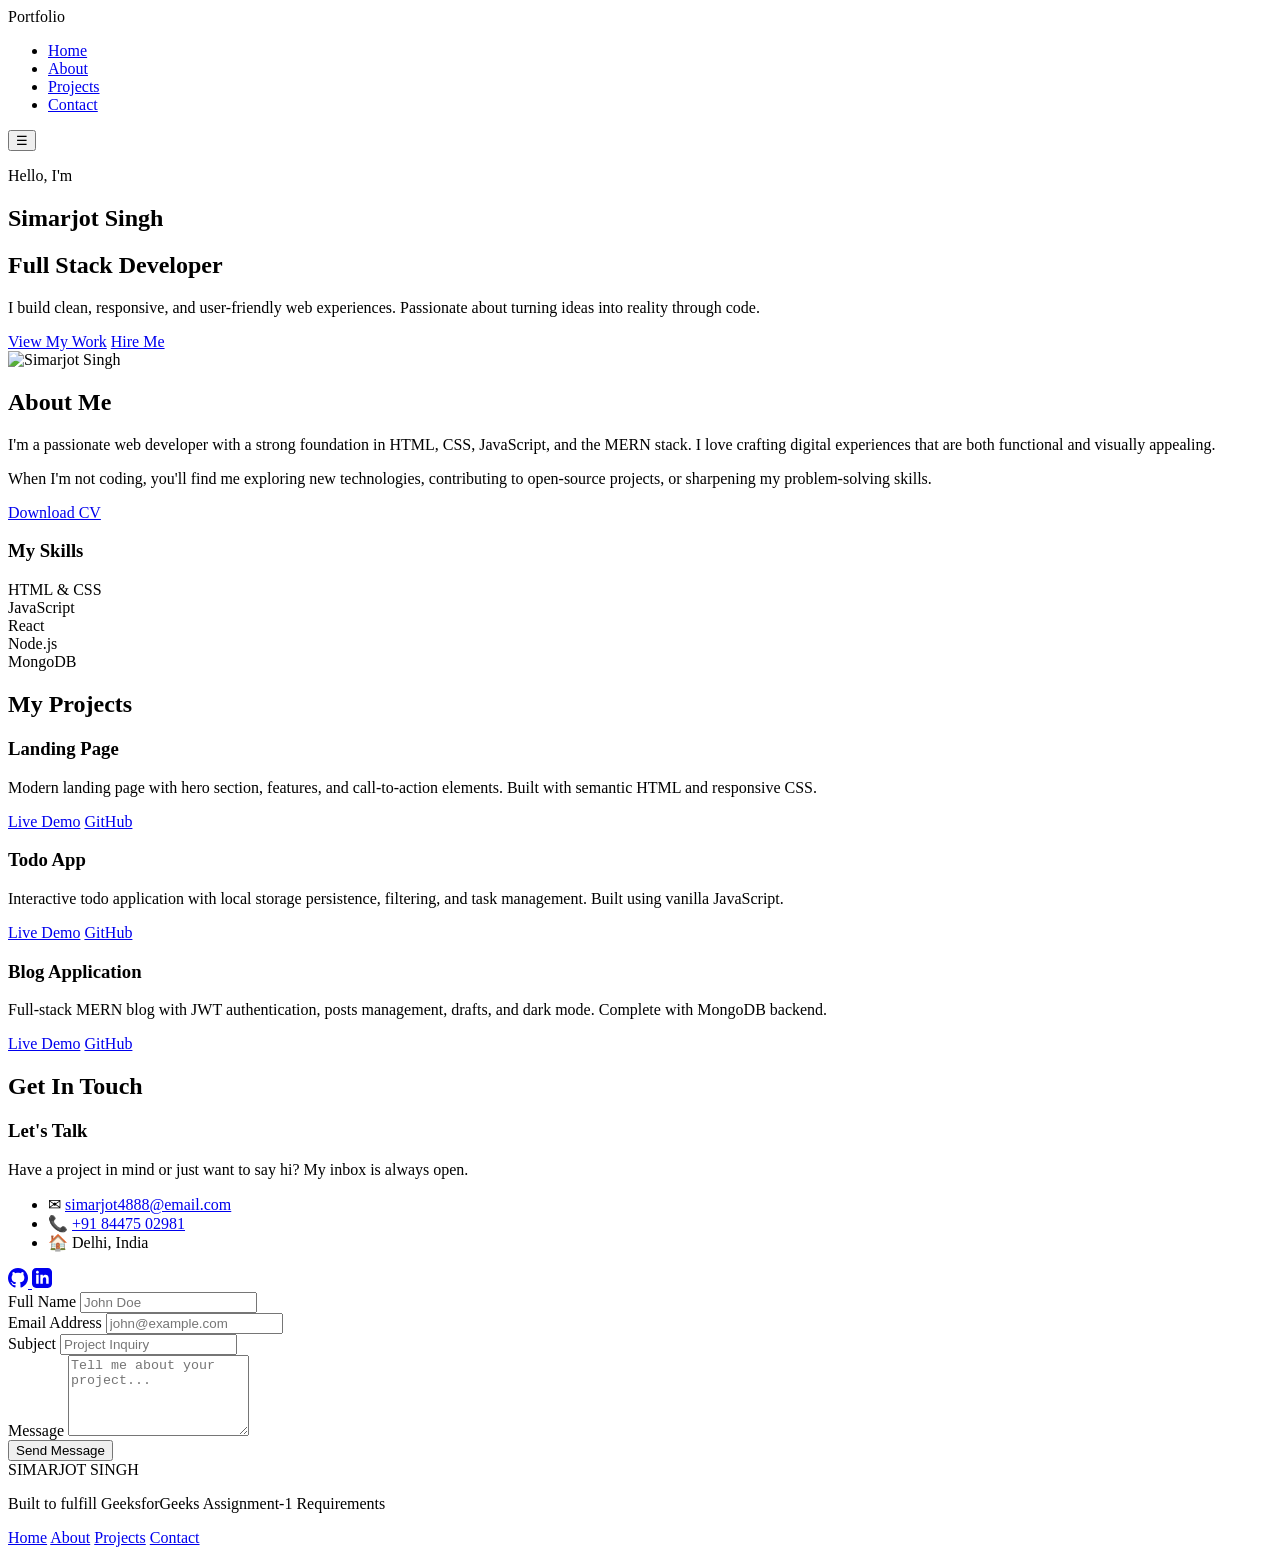
==== Assignments/A1/index.html @ 077f806a "abc" ====
<!DOCTYPE html>
<html lang="en">
  <head>
    <meta charset="UTF-8" />
    <meta name="viewport" content="width=device-width, initial-scale=1.0" />
    <meta name="description" content="Personal portfolio website" />
    <base href="/A1/" />
    <title>My Portfolio</title>
    <link rel="stylesheet" href="style.css" />
  </head>
  <body>

    <!-- ========== HEADER / NAV ========== -->
    <header>
      <nav class="navbar">
        <div class="logo">Portfolio</div>
        <ul class="nav-links">
          <li><a href="#home">Home</a></li>
          <li><a href="#about">About</a></li>
          <li><a href="#projects">Projects</a></li>
          <li><a href="#contact">Contact</a></li>
        </ul>
        <button class="hamburger" aria-label="Toggle menu">&#9776;</button>
      </nav>
    </header>

    <main>

      <!-- ========== HOME SECTION ========== -->
      <section id="home" class="hero">
        <div class="hero-content">
          <p class="hero-greeting">Hello, I'm</p>
          <h1 class="hero-name">Simarjot Singh</h1>
          <h2 class="hero-role">Full Stack Developer</h2>
          <p class="hero-bio">
            I build clean, responsive, and user-friendly web experiences.
            Passionate about turning ideas into reality through code.
          </p>
          <div class="hero-buttons">
            <a href="#projects" class="btn btn-primary">View My Work</a>
            <a href="#contact" class="btn btn-outline">Hire Me</a>
          </div>
        </div>
        <div class="hero-avatar">
          <div class="avatar-circle">
            <img src="Simar-pic.jpg" alt="Simarjot Singh" class="avatar-img" />
          </div>
        </div>
      </section>

      <!-- ========== ABOUT SECTION ========== -->
      <section id="about" class="about">
        <div class="section-header">
          <h2>About Me</h2>
          <div class="underline"></div>
        </div>
        <div class="about-grid">
          <div class="about-text">
            <p>
              I'm a passionate web developer with a strong foundation in HTML,
              CSS, JavaScript, and the MERN stack. I love crafting digital
              experiences that are both functional and visually appealing.
            </p>
            <p>
              When I'm not coding, you'll find me exploring new technologies,
              contributing to open-source projects, or sharpening my
              problem-solving skills.
            </p>
            <a href="Resume_SimarjotSingh.pdf" download="Simarjot_Singh_CV.pdf" class="btn btn-primary">Download CV</a>
          </div>
          <div class="skills">
            <h3>My Skills</h3>
            <div class="skill-list">
              <div class="skill-item">
                <span class="skill-name">HTML &amp; CSS</span>
                <div class="skill-bar">
                  <div class="skill-fill" style="--fill: 90%"></div>
                </div>
              </div>
              <div class="skill-item">
                <span class="skill-name">JavaScript</span>
                <div class="skill-bar">
                  <div class="skill-fill" style="--fill: 80%"></div>
                </div>
              </div>
              <div class="skill-item">
                <span class="skill-name">React</span>
                <div class="skill-bar">
                  <div class="skill-fill" style="--fill: 75%"></div>
                </div>
              </div>
              <div class="skill-item">
                <span class="skill-name">Node.js</span>
                <div class="skill-bar">
                  <div class="skill-fill" style="--fill: 70%"></div>
                </div>
              </div>
              <div class="skill-item">
                <span class="skill-name">MongoDB</span>
                <div class="skill-bar">
                  <div class="skill-fill" style="--fill: 65%"></div>
                </div>
              </div>
            </div>
          </div>
        </div>
      </section>

      <!-- ========== PROJECTS SECTION ========== -->
      <section id="projects" class="projects">
        <div class="section-header">
          <h2>My Projects</h2>
          <div class="underline"></div>
        </div>
        <div class="projects-grid">

          <article class="project-card">
            <div class="card-body">
              <h3>Landing Page</h3>
              <p>Modern landing page with hero section, features, and call-to-action elements. Built with semantic HTML and responsive CSS.</p>
              <div class="card-links">
                <a href="/a3" class="btn btn-sm">Live Demo</a>
                <a href="https://github.com" class="btn btn-sm btn-outline">GitHub</a>
              </div>
            </div>
          </article>

          <article class="project-card">
            <div class="card-body">
              <h3>Todo App</h3>
              <p>Interactive todo application with local storage persistence, filtering, and task management. Built using vanilla JavaScript.</p>
              <div class="card-links">
                <a href="/a4" class="btn btn-sm">Live Demo</a>
                <a href="https://github.com" class="btn btn-sm btn-outline">GitHub</a>
              </div>
            </div>
          </article>

          <article class="project-card">
            <div class="card-body">
              <h3>Blog Application</h3>
              <p>Full-stack MERN blog with JWT authentication, posts management, drafts, and dark mode. Complete with MongoDB backend.</p>
              <div class="card-links">
                <a href="/a10" class="btn btn-sm">Live Demo</a>
                <a href="https://github.com" class="btn btn-sm btn-outline">GitHub</a>
              </div>
            </div>
          </article>

        </div>
      </section>

      <!-- ========== CONTACT SECTION ========== -->
      <section id="contact" class="contact">
        <div class="section-header">
          <h2>Get In Touch</h2>
          <div class="underline"></div>
        </div>
        <div class="contact-wrapper">
          <div class="contact-info">
            <h3>Let's Talk</h3>
            <p>Have a project in mind or just want to say hi? My inbox is always open.</p>
            <ul class="contact-details">
              <li>
                <span class="contact-icon">&#9993;</span>
                <a href="mailto:yourname@email.com">simarjot4888@email.com</a>
              </li>
              <li>
                <span class="contact-icon">&#128222;</span>
                <a href="tel:+911234567890">+91 84475 02981</a>
              </li>
              <li>
                <span class="contact-icon">&#127968;</span>
                <span>Delhi, India</span>
              </li>
            </ul>
            <div class="social-links">
              <a href="https://github.com/IdleContributor" target="_blank" rel="noopener noreferrer" class="social-btn" aria-label="GitHub">
                <svg width="20" height="20" viewBox="0 0 24 24" fill="currentColor">
                  <path d="M12 0c-6.626 0-12 5.373-12 12 0 5.302 3.438 9.8 8.207 11.387.599.111.793-.261.793-.577v-2.234c-3.338.726-4.033-1.416-4.033-1.416-.546-1.387-1.333-1.756-1.333-1.756-1.089-.745.083-.729.083-.729 1.205.084 1.839 1.237 1.839 1.237 1.07 1.834 2.807 1.304 3.492.997.107-.775.418-1.305.762-1.604-2.665-.305-5.467-1.334-5.467-5.931 0-1.311.469-2.381 1.236-3.221-.124-.303-.535-1.524.117-3.176 0 0 1.008-.322 3.301 1.23.957-.266 1.983-.399 3.003-.404 1.02.005 2.047.138 3.006.404 2.291-1.552 3.297-1.23 3.297-1.23.653 1.653.242 2.874.118 3.176.77.84 1.235 1.911 1.235 3.221 0 4.609-2.807 5.624-5.479 5.921.43.372.823 1.102.823 2.222v3.293c0 .319.192.694.801.576 4.765-1.589 8.199-6.086 8.199-11.386 0-6.627-5.373-12-12-12z"/>
                </svg>
              </a>
              <a href="https://www.linkedin.com/in/simar14x" target="_blank" rel="noopener noreferrer" class="social-btn" aria-label="LinkedIn">
                <svg width="20" height="20" viewBox="0 0 24 24" fill="currentColor">
                  <path d="M19 0h-14c-2.761 0-5 2.239-5 5v14c0 2.761 2.239 5 5 5h14c2.762 0 5-2.239 5-5v-14c0-2.761-2.238-5-5-5zm-11 19h-3v-11h3v11zm-1.5-12.268c-.966 0-1.75-.79-1.75-1.764s.784-1.764 1.75-1.764 1.75.79 1.75 1.764-.783 1.764-1.75 1.764zm13.5 12.268h-3v-5.604c0-3.368-4-3.113-4 0v5.604h-3v-11h3v1.765c1.396-2.586 7-2.777 7 2.476v6.759z"/>
                </svg>
              </a>
            </div>
          </div>

          <form class="contact-form" novalidate>
            <div class="form-group">
              <label for="name">Full Name</label>
              <input type="text" id="name" name="name" placeholder="John Doe" required />
            </div>
            <div class="form-group">
              <label for="email">Email Address</label>
              <input type="email" id="email" name="email" placeholder="john@example.com" required />
            </div>
            <div class="form-group">
              <label for="subject">Subject</label>
              <input type="text" id="subject" name="subject" placeholder="Project Inquiry" />
            </div>
            <div class="form-group">
              <label for="message">Message</label>
              <textarea id="message" name="message" rows="5" placeholder="Tell me about your project..." required></textarea>
            </div>
            <button type="submit" class="btn btn-primary btn-full">Send Message</button>
          </form>
        </div>
      </section>

    </main>

    <!-- ========== FOOTER ========== -->
    <footer>
      <div class="footer__inner">
        <span class="footer__logo">SIMARJOT SINGH</span>
        <p class="footer__copy">Built to fulfill GeeksforGeeks Assignment-1 Requirements</p>
        <div class="footer__links">
          <a class="footer__link" href="#home">Home</a>
          <a class="footer__link" href="#about">About</a>
          <a class="footer__link" href="#projects">Projects</a>
          <a class="footer__link" href="#contact">Contact</a>
        </div>
      </div>
    </footer>

    <script src="script.js"></script>
  </body>
</html>
---- Assignments/A1/style.css ----
/* =============================================
   CSS RESET & CUSTOM PROPERTIES
   ============================================= */
*, *::before, *::after {
  margin: 0;
  padding: 0;
  box-sizing: border-box;
}

:root {
  --primary:     #dc2626;
  --primary-dark:#b91c1c;
  --primary-light:#fecaca;
  --accent:      #ef4444;
  --bg:          #ffffff;
  --bg-card:     #f9fafb;
  --bg-section:  #fef2f2;
  --text:        #1f2937;
  --text-muted:  #6b7280;
  --border:      #e5e7eb;
  --white:       #ffffff;

  --font:        'Segoe UI', Tahoma, Geneva, Verdana, sans-serif;
  --radius:      12px;
  --shadow:      0 4px 6px -1px rgba(0, 0, 0, 0.1), 0 2px 4px -1px rgba(0, 0, 0, 0.06);
  --transition:  0.3s ease;
}

html {
  scroll-behavior: smooth;
}

body {
  font-family: var(--font);
  background-color: var(--bg);
  color: var(--text);
  line-height: 1.7;
}

a {
  text-decoration: none;
  color: inherit;
}

ul {
  list-style: none;
}

img {
  max-width: 100%;
  display: block;
}

/* =============================================
   REUSABLE COMPONENTS
   ============================================= */

/* Buttons */
.btn {
  display: inline-block;
  padding: 0.75rem 1.75rem;
  border-radius: 50px;
  font-size: 0.95rem;
  font-weight: 600;
  cursor: pointer;
  border: 2px solid transparent;
  transition: transform var(--transition), box-shadow var(--transition), background var(--transition);
}

.btn-primary {
  background: var(--primary);
  color: var(--white);
  border-color: var(--primary);
}

.btn-primary:hover {
  background: var(--primary-dark);
  border-color: var(--primary-dark);
  transform: translateY(-3px);
  box-shadow: 0 8px 20px rgba(220, 38, 38, 0.4);
}

.btn-outline {
  background: transparent;
  color: var(--primary);
  border-color: var(--primary);
}

.btn-outline:hover {
  background: var(--primary);
  color: var(--white);
  transform: translateY(-3px);
  box-shadow: 0 8px 20px rgba(220, 38, 38, 0.4);
}

.btn-sm {
  padding: 0.45rem 1.1rem;
  font-size: 0.85rem;
  background: var(--primary);
  color: var(--white);
  border-color: var(--primary);
  border-radius: 50px;
}

.btn-sm:hover {
  background: var(--primary-dark);
  transform: translateY(-2px);
}

.btn-sm.btn-outline {
  background: transparent;
  color: var(--primary);
}

.btn-sm.btn-outline:hover {
  background: var(--primary);
  color: var(--white);
}

.btn-full {
  width: 100%;
  text-align: center;
}

/* Section Header */
.section-header {
  text-align: center;
  margin-bottom: 3rem;
}

.section-header h2 {
  font-size: clamp(1.8rem, 4vw, 2.5rem);
  color: var(--text);
  margin-bottom: 0.5rem;
}

.underline {
  width: 60px;
  height: 4px;
  background: var(--primary);
  border-radius: 2px;
  margin: 0 auto;
  animation: expandLine 1s ease forwards;
}

@keyframes expandLine {
  from { width: 0; }
  to   { width: 60px; }
}

/* =============================================
   HEADER & NAVBAR
   ============================================= */
header {
  position: fixed;
  top: 0;
  left: 0;
  width: 100%;
  z-index: 1000;
  background: rgba(255, 255, 255, 0.95);
  backdrop-filter: blur(12px);
  border-bottom: 1px solid var(--border);
  box-shadow: var(--shadow);
}

.navbar {
  max-width: 1200px;
  margin: 0 auto;
  padding: 1rem 2rem;
  display: flex;
  align-items: center;
  justify-content: space-between;
}

.logo {
  font-size: 1.5rem;
  font-weight: 700;
  color: var(--primary);
  letter-spacing: 1px;
}

.nav-links {
  display: flex;
  gap: 2rem;
}

.nav-links a {
  color: var(--text);
  font-weight: 500;
  position: relative;
  transition: color var(--transition);
}

/* Animated underline on nav links */
.nav-links a::after {
  content: '';
  position: absolute;
  bottom: -4px;
  left: 0;
  width: 0;
  height: 2px;
  background: var(--primary);
  transition: width var(--transition);
}

.nav-links a:hover {
  color: var(--primary);
}

.nav-links a:hover::after {
  width: 100%;
}

.hamburger {
  display: none;
  background: none;
  border: none;
  color: var(--text);
  font-size: 1.5rem;
  cursor: pointer;
}

/* =============================================
   HERO SECTION
   ============================================= */
.hero {
  min-height: 100vh;
  display: flex;
  align-items: center;
  justify-content: center;
  gap: 4rem;
  padding: 8rem 2rem 4rem;
  max-width: 1200px;
  margin: 0 auto;
}

.hero-content {
  flex: 1;
  animation: fadeInLeft 0.8s ease forwards;
}

.hero-greeting {
  color: var(--primary);
  font-size: 1.1rem;
  font-weight: 600;
  letter-spacing: 2px;
  text-transform: uppercase;
  margin-bottom: 0.5rem;
}

.hero-name {
  font-size: clamp(2.5rem, 6vw, 4rem);
  font-weight: 800;
  color: var(--text);
  line-height: 1.1;
  margin-bottom: 0.5rem;
}

.hero-role {
  font-size: clamp(1.2rem, 3vw, 1.8rem);
  color: var(--accent);
  font-weight: 600;
  margin-bottom: 1.2rem;
}

.hero-bio {
  color: var(--text-muted);
  max-width: 500px;
  margin-bottom: 2rem;
  font-size: 1.05rem;
}

.hero-buttons {
  display: flex;
  gap: 1rem;
  flex-wrap: wrap;
}

/* Avatar */
.hero-avatar {
  flex-shrink: 0;
  animation: fadeInRight 0.8s ease forwards;
}

.avatar-circle {
  width: 280px;
  height: 280px;
  border-radius: 50%;
  background: linear-gradient(135deg, var(--primary), var(--accent));
  display: flex;
  align-items: center;
  justify-content: center;
  font-size: 4rem;
  font-weight: 800;
  color: var(--white);
  box-shadow: 0 10px 40px rgba(220, 38, 38, 0.3);
  animation: float 4s ease-in-out infinite;
  overflow: hidden;
  padding: 4px;
}

.avatar-img {
  width: 100%;
  height: 100%;
  border-radius: 50%;
  object-fit: cover;
  background: var(--white);
}

@keyframes float {
  0%, 100% { transform: translateY(0); }
  50%       { transform: translateY(-16px); }
}

@keyframes fadeInLeft {
  from { opacity: 0; transform: translateX(-40px); }
  to   { opacity: 1; transform: translateX(0); }
}

@keyframes fadeInRight {
  from { opacity: 0; transform: translateX(40px); }
  to   { opacity: 1; transform: translateX(0); }
}

/* =============================================
   ABOUT SECTION
   ============================================= */
.about {
  background: var(--bg-section);
  padding: 6rem 2rem;
}

.about-grid {
  max-width: 1200px;
  margin: 0 auto;
  display: grid;
  grid-template-columns: 1fr 1fr;
  gap: 4rem;
  align-items: start;
}

.about-text p {
  color: var(--text-muted);
  margin-bottom: 1.2rem;
  font-size: 1.05rem;
}

.about-text .btn {
  margin-top: 0.5rem;
}

/* Skills */
.skills h3 {
  color: var(--text);
  font-size: 1.3rem;
  margin-bottom: 1.5rem;
}

.skill-item {
  margin-bottom: 1.2rem;
}

.skill-name {
  display: block;
  color: var(--text);
  font-weight: 500;
  margin-bottom: 0.4rem;
  font-size: 0.95rem;
}

.skill-bar {
  height: 8px;
  background: var(--border);
  border-radius: 4px;
  overflow: hidden;
}

.skill-fill {
  height: 100%;
  width: 0;
  background: linear-gradient(90deg, var(--primary), var(--accent));
  border-radius: 4px;
  animation: fillBar 1.2s ease forwards 0.3s;
}

@keyframes fillBar {
  to { width: var(--fill); }
}

/* =============================================
   PROJECTS SECTION
   ============================================= */
.projects {
  padding: 6rem 2rem;
  max-width: 1200px;
  margin: 0 auto;
}

.projects-grid {
  display: grid;
  grid-template-columns: repeat(auto-fit, minmax(280px, 1fr));
  gap: 2rem;
}

.project-card {
  background: var(--bg-card);
  border-radius: var(--radius);
  overflow: hidden;
  border: 1px solid var(--border);
  transition: transform var(--transition), box-shadow var(--transition);
  padding: 2rem;
}

.project-card:hover {
  transform: translateY(-8px);
  box-shadow: 0 10px 25px -5px rgba(0, 0, 0, 0.1), 0 10px 10px -5px rgba(0, 0, 0, 0.04);
  border-color: var(--primary-light);
}

.card-body {
  padding: 0;
}

.card-body h3 {
  color: var(--text);
  font-size: 1.4rem;
  margin-bottom: 0.8rem;
}

.card-body p {
  color: var(--text-muted);
  font-size: 0.9rem;
  margin-bottom: 1.2rem;
  line-height: 1.6;
}

.card-links {
  display: flex;
  gap: 0.75rem;
}

/* =============================================
   CONTACT SECTION
   ============================================= */
.contact {
  background: var(--bg-section);
  padding: 6rem 2rem;
}

.contact-wrapper {
  max-width: 1100px;
  margin: 0 auto;
  display: grid;
  grid-template-columns: 1fr 1.4fr;
  gap: 4rem;
  align-items: start;
}

.contact-info h3 {
  color: var(--text);
  font-size: 1.5rem;
  margin-bottom: 0.75rem;
}

.contact-info > p {
  color: var(--text-muted);
  margin-bottom: 2rem;
}

.contact-details {
  display: flex;
  flex-direction: column;
  gap: 1rem;
  margin-bottom: 2rem;
}

.contact-details li {
  display: flex;
  align-items: center;
  gap: 0.75rem;
  color: var(--text-muted);
}

.contact-details a {
  color: var(--text-muted);
  transition: color var(--transition);
}

.contact-details a:hover {
  color: var(--primary);
}

.contact-icon {
  font-size: 1.2rem;
}

/* Social buttons */
.social-links {
  display: flex;
  gap: 0.75rem;
}

.social-btn {
  width: 44px;
  height: 44px;
  border-radius: 50%;
  background: var(--bg-card);
  border: 1px solid var(--border);
  display: flex;
  align-items: center;
  justify-content: center;
  font-size: 0.75rem;
  font-weight: 700;
  color: var(--text-muted);
  transition: background var(--transition), color var(--transition), transform var(--transition);
}

.social-btn:hover {
  background: var(--primary);
  color: var(--white);
  border-color: var(--primary);
  transform: translateY(-3px);
}

/* Contact Form */
.contact-form {
  display: flex;
  flex-direction: column;
  gap: 1.25rem;
}

.form-group {
  display: flex;
  flex-direction: column;
  gap: 0.4rem;
}

.form-group label {
  font-size: 0.9rem;
  font-weight: 600;
  color: var(--text);
}

.form-group input,
.form-group textarea {
  background: var(--bg-card);
  border: 1px solid var(--border);
  border-radius: 8px;
  padding: 0.75rem 1rem;
  color: var(--text);
  font-family: var(--font);
  font-size: 0.95rem;
  transition: border-color var(--transition), box-shadow var(--transition);
  resize: vertical;
}

.form-group input:focus,
.form-group textarea:focus {
  outline: none;
  border-color: var(--primary);
  box-shadow: 0 0 0 3px rgba(220, 38, 38, 0.1);
}

.form-group input::placeholder,
.form-group textarea::placeholder {
  color: var(--text-muted);
}

/* =============================================
   FOOTER
   ============================================= */
footer {
  text-align: center;
  padding: 2rem;
  background: var(--bg-section);
  border-top: 1px solid var(--border);
}

.footer__inner {
  max-width: 1200px;
  margin: 0 auto;
  display: flex;
  flex-direction: column;
  align-items: center;
  gap: 0.75rem;
}

.footer__logo {
  font-size: 1.1rem;
  font-weight: 700;
  color: var(--primary);
  letter-spacing: 1px;
}

.footer__copy {
  color: var(--text-muted);
  font-size: 0.9rem;
}

.footer__links {
  display: flex;
  gap: 1.5rem;
  margin-top: 0.5rem;
}

.footer__link {
  color: var(--text-muted);
  font-size: 0.9rem;
  transition: color var(--transition);
}

.footer__link:hover {
  color: var(--primary);
}

/* =============================================
   RESPONSIVE — TABLET (max 900px)
   ============================================= */
@media (max-width: 900px) {
  .hero {
    flex-direction: column-reverse;
    text-align: center;
    gap: 2.5rem;
    padding-top: 7rem;
  }

  .hero-bio {
    margin: 0 auto 2rem;
  }

  .hero-buttons {
    justify-content: center;
  }

  .avatar-circle {
    width: 200px;
    height: 200px;
    font-size: 3rem;
  }

  .about-grid {
    grid-template-columns: 1fr;
    gap: 2.5rem;
  }

  .contact-wrapper {
    grid-template-columns: 1fr;
    gap: 2.5rem;
  }
}

/* =============================================
   RESPONSIVE — MOBILE (max 600px)
   ============================================= */
@media (max-width: 600px) {
  .nav-links {
    display: none;
    flex-direction: column;
    position: absolute;
    top: 100%;
    left: 0;
    width: 100%;
    background: var(--bg-card);
    padding: 1.5rem 2rem;
    gap: 1.25rem;
    border-bottom: 1px solid var(--border);
  }

  .nav-links.open {
    display: flex;
  }

  .hamburger {
    display: block;
  }

  .projects-grid {
    grid-template-columns: 1fr;
  }

  .hero-name {
    font-size: 2.2rem;
  }

  .avatar-circle {
    width: 160px;
    height: 160px;
    font-size: 2.2rem;
  }

  .btn {
    padding: 0.65rem 1.4rem;
    font-size: 0.9rem;
  }
}
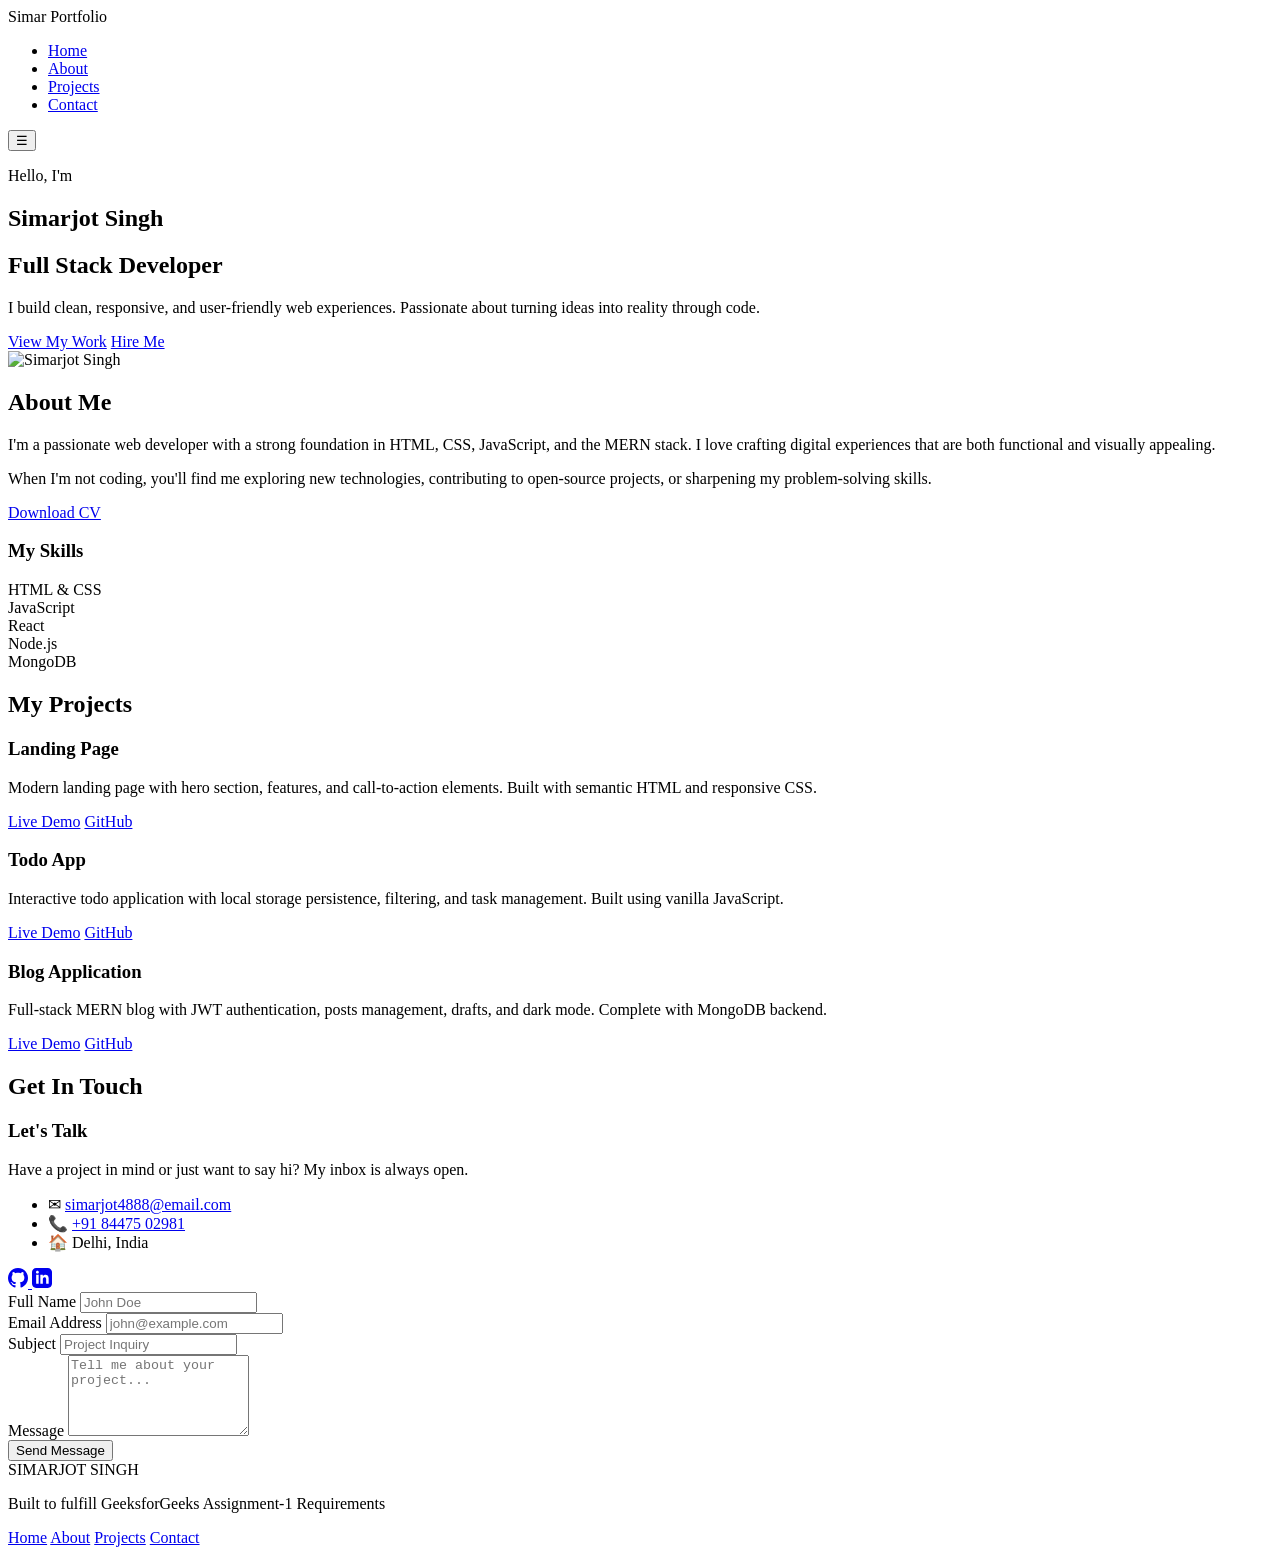
==== commit 741347a7: "minor changes" ====
--- a/Assignments/A1/index.html
+++ b/Assignments/A1/index.html
@@ -13,7 +13,7 @@
     <!-- ========== HEADER / NAV ========== -->
     <header>
       <nav class="navbar">
-        <div class="logo">Portfolio</div>
+        <div class="logo">Simar Portfolio</div>
         <ul class="nav-links">
           <li><a href="#home">Home</a></li>
           <li><a href="#about">About</a></li>
